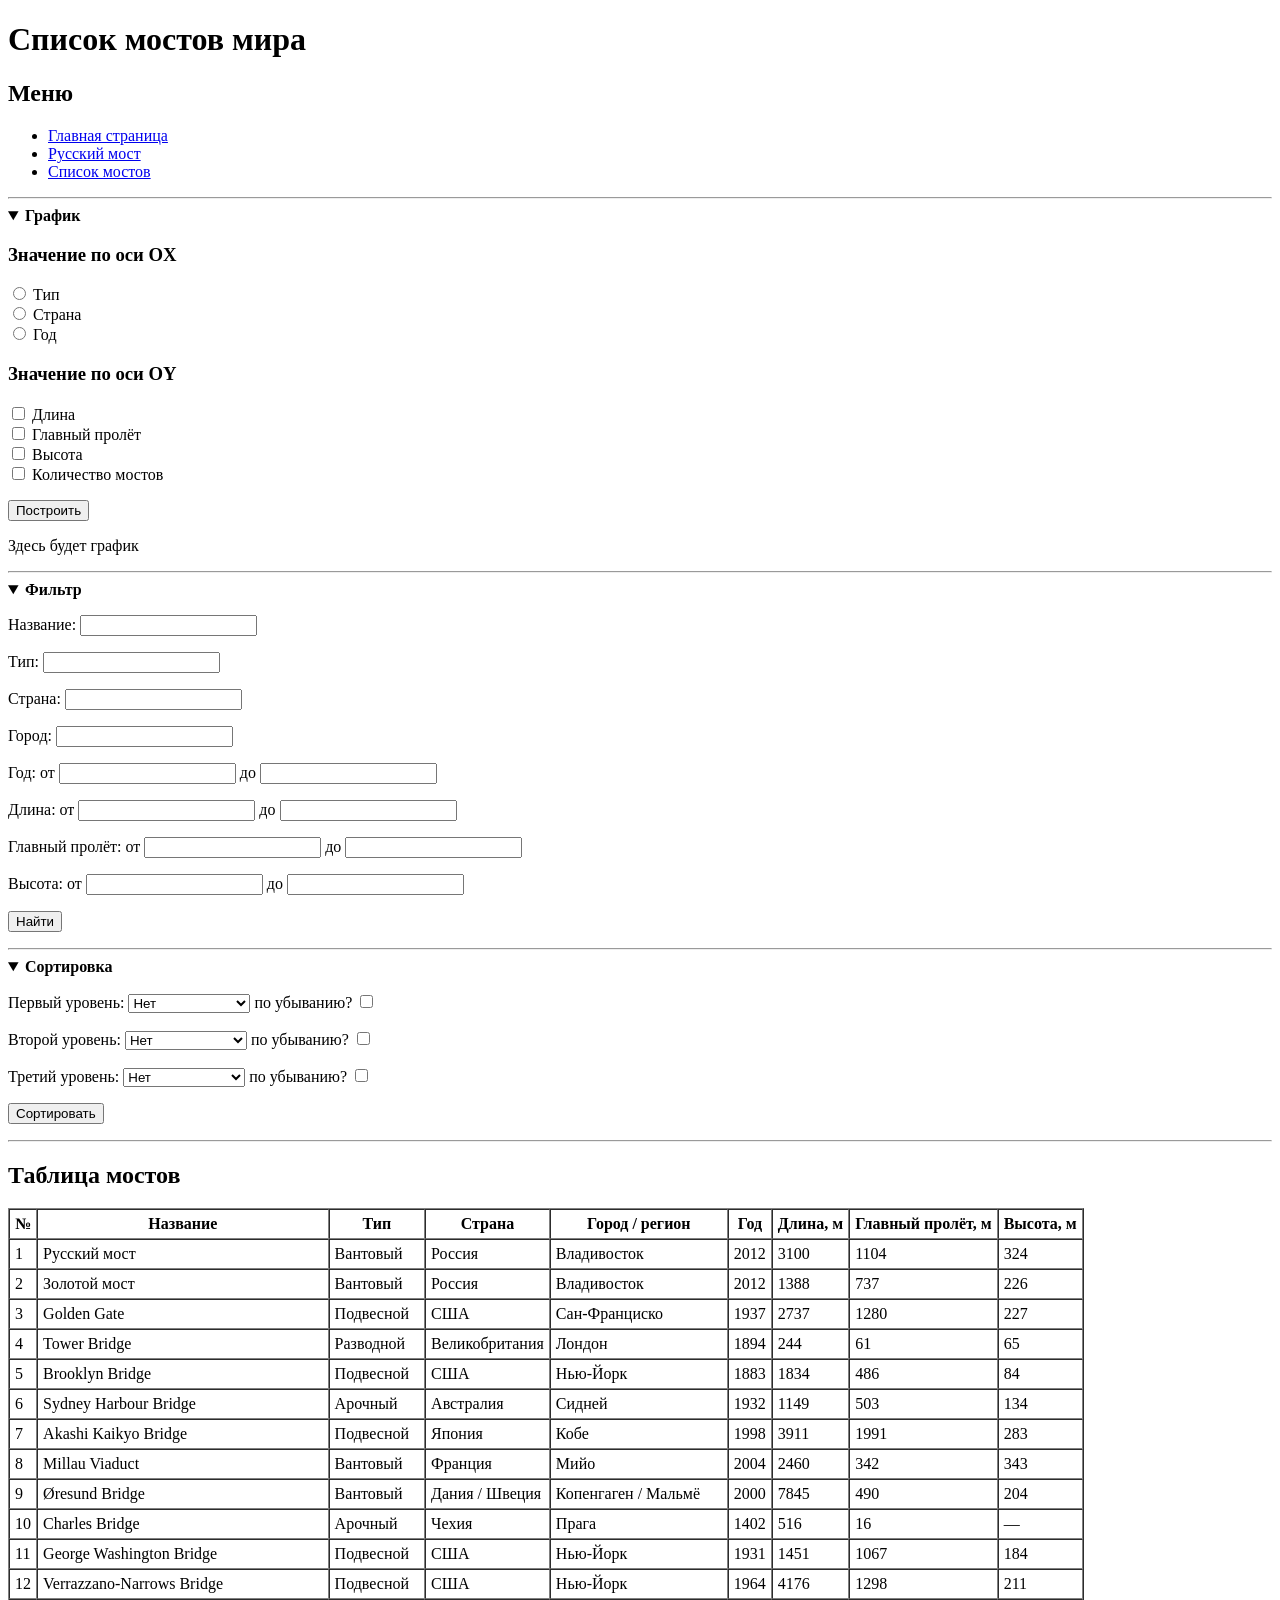
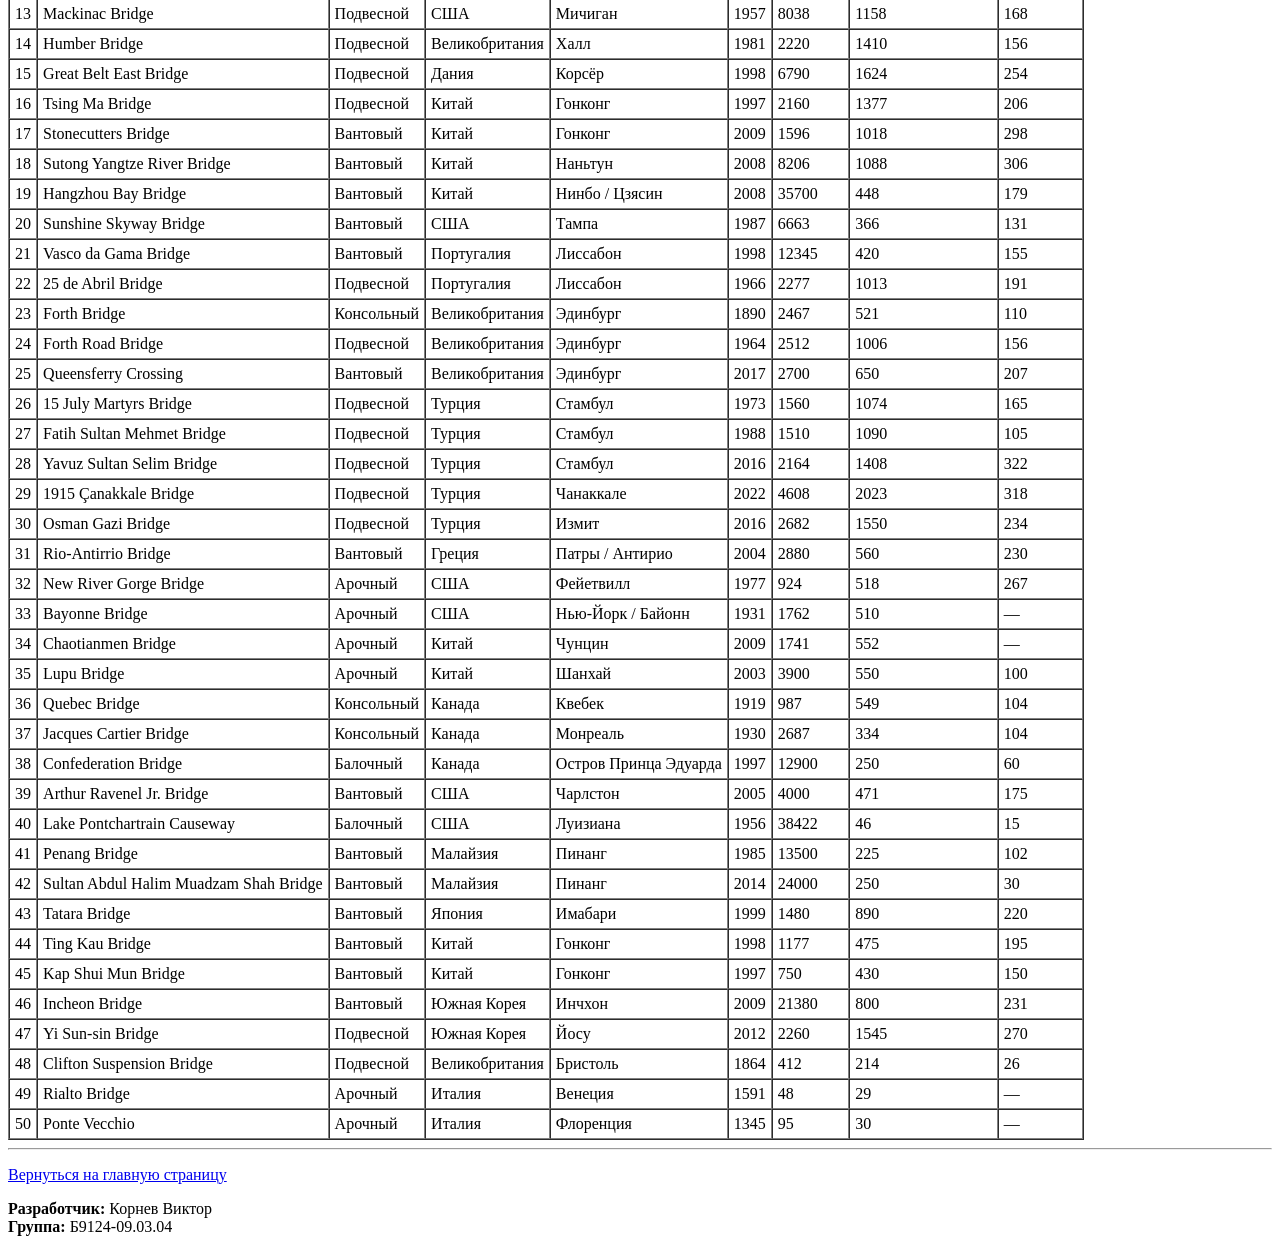
==== Sem_5/Networks/lab_1/table.html @ 42ca6581 "все подряд" ====
<!DOCTYPE html>
<html lang="ru">

<head>
    <meta charset="UTF-8">
    <title>Список мостов</title>
</head>

<body>

<h1>Список мостов мира</h1>

<h2>Меню</h2>

<ul>
    <li>
        <a href="1.html">Главная страница</a>
    </li>

    <li>
        <a href="bridge.html">Русский мост</a>
    </li>

    <li>
        <a href="table.html">Список мостов</a>
    </li>
</ul>

<hr>


<details open>

    <summary>
        <b>График</b>
    </summary>

    <form>

        <h3>Значение по оси OX</h3>

        <p>
            <input type="radio" name="ox" value="type">
            Тип
            <br>

            <input type="radio" name="ox" value="country">
            Страна
            <br>

            <input type="radio" name="ox" value="year">
            Год
        </p>


        <h3>Значение по оси OY</h3>

        <p>
            <input type="checkbox" name="length">
            Длина
            <br>

            <input type="checkbox" name="span">
            Главный пролёт
            <br>

            <input type="checkbox" name="height">
            Высота
            <br>

            <input type="checkbox" name="count">
            Количество мостов
        </p>

        <p>
            <input type="button" value="Построить">
        </p>

        <p>Здесь будет график</p>

    </form>

</details>

<hr>


<details open>

    <summary>
        <b>Фильтр</b>
    </summary>

    <form>

        <p>
            Название:
            <input type="text" name="name">
        </p>

        <p>
            Тип:
            <input type="text" name="type">
        </p>

        <p>
            Страна:
            <input type="text" name="country">
        </p>

        <p>
            Город:
            <input type="text" name="city">
        </p>

        <p>
            Год:
            от
            <input type="number" name="year_from">

            до
            <input type="number" name="year_to">
        </p>

        <p>
            Длина:
            от
            <input type="number" name="length_from">

            до
            <input type="number" name="length_to">
        </p>

        <p>
            Главный пролёт:
            от
            <input type="number" name="span_from">

            до
            <input type="number" name="span_to">
        </p>

        <p>
            Высота:
            от
            <input type="number" name="height_from">

            до
            <input type="number" name="height_to">
        </p>

        <p>
            <input type="button" value="Найти">
        </p>

    </form>

</details>

<hr>


<details open>

    <summary>
        <b>Сортировка</b>
    </summary>

    <form>

        <p>
            Первый уровень:

            <select name="sort1">
                <option value="">Нет</option>
                <option value="name">Название</option>
                <option value="type">Тип</option>
                <option value="country">Страна</option>
                <option value="city">Город</option>
                <option value="year">Год</option>
                <option value="length">Длина</option>
                <option value="span">Главный пролёт</option>
                <option value="height">Высота</option>
            </select>

            по убыванию?
            <input type="checkbox" name="desc1">
        </p>


        <p>
            Второй уровень:

            <select name="sort2">
                <option value="">Нет</option>
                <option value="name">Название</option>
                <option value="type">Тип</option>
                <option value="country">Страна</option>
                <option value="city">Город</option>
                <option value="year">Год</option>
                <option value="length">Длина</option>
                <option value="span">Главный пролёт</option>
                <option value="height">Высота</option>
            </select>

            по убыванию?
            <input type="checkbox" name="desc2">
        </p>


        <p>
            Третий уровень:

            <select name="sort3">
                <option value="">Нет</option>
                <option value="name">Название</option>
                <option value="type">Тип</option>
                <option value="country">Страна</option>
                <option value="city">Город</option>
                <option value="year">Год</option>
                <option value="length">Длина</option>
                <option value="span">Главный пролёт</option>
                <option value="height">Высота</option>
            </select>

            по убыванию?
            <input type="checkbox" name="desc3">
        </p>

        <p>
            <input type="button" value="Сортировать">
        </p>

    </form>

</details>

<hr>


<h2>Таблица мостов</h2>

<table border="1" cellpadding="5" cellspacing="0">

    <tr>
        <th>№</th>
        <th>Название</th>
        <th>Тип</th>
        <th>Страна</th>
        <th>Город / регион</th>
        <th>Год</th>
        <th>Длина, м</th>
        <th>Главный пролёт, м</th>
        <th>Высота, м</th>
    </tr>

    <tr>
        <td>1</td>
        <td>Русский мост</td>
        <td>Вантовый</td>
        <td>Россия</td>
        <td>Владивосток</td>
        <td>2012</td>
        <td>3100</td>
        <td>1104</td>
        <td>324</td>
    </tr>

    <tr>
        <td>2</td>
        <td>Золотой мост</td>
        <td>Вантовый</td>
        <td>Россия</td>
        <td>Владивосток</td>
        <td>2012</td>
        <td>1388</td>
        <td>737</td>
        <td>226</td>
    </tr>

    <tr>
        <td>3</td>
        <td>Golden Gate</td>
        <td>Подвесной</td>
        <td>США</td>
        <td>Сан-Франциско</td>
        <td>1937</td>
        <td>2737</td>
        <td>1280</td>
        <td>227</td>
    </tr>

    <tr>
        <td>4</td>
        <td>Tower Bridge</td>
        <td>Разводной</td>
        <td>Великобритания</td>
        <td>Лондон</td>
        <td>1894</td>
        <td>244</td>
        <td>61</td>
        <td>65</td>
    </tr>

    <tr>
        <td>5</td>
        <td>Brooklyn Bridge</td>
        <td>Подвесной</td>
        <td>США</td>
        <td>Нью-Йорк</td>
        <td>1883</td>
        <td>1834</td>
        <td>486</td>
        <td>84</td>
    </tr>

    <tr>
        <td>6</td>
        <td>Sydney Harbour Bridge</td>
        <td>Арочный</td>
        <td>Австралия</td>
        <td>Сидней</td>
        <td>1932</td>
        <td>1149</td>
        <td>503</td>
        <td>134</td>
    </tr>

    <tr>
        <td>7</td>
        <td>Akashi Kaikyo Bridge</td>
        <td>Подвесной</td>
        <td>Япония</td>
        <td>Кобе</td>
        <td>1998</td>
        <td>3911</td>
        <td>1991</td>
        <td>283</td>
    </tr>

    <tr>
        <td>8</td>
        <td>Millau Viaduct</td>
        <td>Вантовый</td>
        <td>Франция</td>
        <td>Мийо</td>
        <td>2004</td>
        <td>2460</td>
        <td>342</td>
        <td>343</td>
    </tr>

    <tr>
        <td>9</td>
        <td>Øresund Bridge</td>
        <td>Вантовый</td>
        <td>Дания / Швеция</td>
        <td>Копенгаген / Мальмё</td>
        <td>2000</td>
        <td>7845</td>
        <td>490</td>
        <td>204</td>
    </tr>

    <tr>
        <td>10</td>
        <td>Charles Bridge</td>
        <td>Арочный</td>
        <td>Чехия</td>
        <td>Прага</td>
        <td>1402</td>
        <td>516</td>
        <td>16</td>
        <td>—</td>
    </tr>

    <tr>
        <td>11</td>
        <td>George Washington Bridge</td>
        <td>Подвесной</td>
        <td>США</td>
        <td>Нью-Йорк</td>
        <td>1931</td>
        <td>1451</td>
        <td>1067</td>
        <td>184</td>
    </tr>

    <tr>
        <td>12</td>
        <td>Verrazzano-Narrows Bridge</td>
        <td>Подвесной</td>
        <td>США</td>
        <td>Нью-Йорк</td>
        <td>1964</td>
        <td>4176</td>
        <td>1298</td>
        <td>211</td>
    </tr>

    <tr>
        <td>13</td>
        <td>Mackinac Bridge</td>
        <td>Подвесной</td>
        <td>США</td>
        <td>Мичиган</td>
        <td>1957</td>
        <td>8038</td>
        <td>1158</td>
        <td>168</td>
    </tr>

    <tr>
        <td>14</td>
        <td>Humber Bridge</td>
        <td>Подвесной</td>
        <td>Великобритания</td>
        <td>Халл</td>
        <td>1981</td>
        <td>2220</td>
        <td>1410</td>
        <td>156</td>
    </tr>

    <tr>
        <td>15</td>
        <td>Great Belt East Bridge</td>
        <td>Подвесной</td>
        <td>Дания</td>
        <td>Корсёр</td>
        <td>1998</td>
        <td>6790</td>
        <td>1624</td>
        <td>254</td>
    </tr>

    <tr>
        <td>16</td>
        <td>Tsing Ma Bridge</td>
        <td>Подвесной</td>
        <td>Китай</td>
        <td>Гонконг</td>
        <td>1997</td>
        <td>2160</td>
        <td>1377</td>
        <td>206</td>
    </tr>

    <tr>
        <td>17</td>
        <td>Stonecutters Bridge</td>
        <td>Вантовый</td>
        <td>Китай</td>
        <td>Гонконг</td>
        <td>2009</td>
        <td>1596</td>
        <td>1018</td>
        <td>298</td>
    </tr>

    <tr>
        <td>18</td>
        <td>Sutong Yangtze River Bridge</td>
        <td>Вантовый</td>
        <td>Китай</td>
        <td>Наньтун</td>
        <td>2008</td>
        <td>8206</td>
        <td>1088</td>
        <td>306</td>
    </tr>

    <tr>
        <td>19</td>
        <td>Hangzhou Bay Bridge</td>
        <td>Вантовый</td>
        <td>Китай</td>
        <td>Нинбо / Цзясин</td>
        <td>2008</td>
        <td>35700</td>
        <td>448</td>
        <td>179</td>
    </tr>

    <tr>
        <td>20</td>
        <td>Sunshine Skyway Bridge</td>
        <td>Вантовый</td>
        <td>США</td>
        <td>Тампа</td>
        <td>1987</td>
        <td>6663</td>
        <td>366</td>
        <td>131</td>
    </tr>

    <tr>
        <td>21</td>
        <td>Vasco da Gama Bridge</td>
        <td>Вантовый</td>
        <td>Португалия</td>
        <td>Лиссабон</td>
        <td>1998</td>
        <td>12345</td>
        <td>420</td>
        <td>155</td>
    </tr>

    <tr>
        <td>22</td>
        <td>25 de Abril Bridge</td>
        <td>Подвесной</td>
        <td>Португалия</td>
        <td>Лиссабон</td>
        <td>1966</td>
        <td>2277</td>
        <td>1013</td>
        <td>191</td>
    </tr>

    <tr>
        <td>23</td>
        <td>Forth Bridge</td>
        <td>Консольный</td>
        <td>Великобритания</td>
        <td>Эдинбург</td>
        <td>1890</td>
        <td>2467</td>
        <td>521</td>
        <td>110</td>
    </tr>

    <tr>
        <td>24</td>
        <td>Forth Road Bridge</td>
        <td>Подвесной</td>
        <td>Великобритания</td>
        <td>Эдинбург</td>
        <td>1964</td>
        <td>2512</td>
        <td>1006</td>
        <td>156</td>
    </tr>

    <tr>
        <td>25</td>
        <td>Queensferry Crossing</td>
        <td>Вантовый</td>
        <td>Великобритания</td>
        <td>Эдинбург</td>
        <td>2017</td>
        <td>2700</td>
        <td>650</td>
        <td>207</td>
    </tr>

    <tr>
        <td>26</td>
        <td>15 July Martyrs Bridge</td>
        <td>Подвесной</td>
        <td>Турция</td>
        <td>Стамбул</td>
        <td>1973</td>
        <td>1560</td>
        <td>1074</td>
        <td>165</td>
    </tr>

    <tr>
        <td>27</td>
        <td>Fatih Sultan Mehmet Bridge</td>
        <td>Подвесной</td>
        <td>Турция</td>
        <td>Стамбул</td>
        <td>1988</td>
        <td>1510</td>
        <td>1090</td>
        <td>105</td>
    </tr>

    <tr>
        <td>28</td>
        <td>Yavuz Sultan Selim Bridge</td>
        <td>Подвесной</td>
        <td>Турция</td>
        <td>Стамбул</td>
        <td>2016</td>
        <td>2164</td>
        <td>1408</td>
        <td>322</td>
    </tr>

    <tr>
        <td>29</td>
        <td>1915 Çanakkale Bridge</td>
        <td>Подвесной</td>
        <td>Турция</td>
        <td>Чанаккале</td>
        <td>2022</td>
        <td>4608</td>
        <td>2023</td>
        <td>318</td>
    </tr>

    <tr>
        <td>30</td>
        <td>Osman Gazi Bridge</td>
        <td>Подвесной</td>
        <td>Турция</td>
        <td>Измит</td>
        <td>2016</td>
        <td>2682</td>
        <td>1550</td>
        <td>234</td>
    </tr>

    <tr>
        <td>31</td>
        <td>Rio-Antirrio Bridge</td>
        <td>Вантовый</td>
        <td>Греция</td>
        <td>Патры / Антирио</td>
        <td>2004</td>
        <td>2880</td>
        <td>560</td>
        <td>230</td>
    </tr>

    <tr>
        <td>32</td>
        <td>New River Gorge Bridge</td>
        <td>Арочный</td>
        <td>США</td>
        <td>Фейетвилл</td>
        <td>1977</td>
        <td>924</td>
        <td>518</td>
        <td>267</td>
    </tr>

    <tr>
        <td>33</td>
        <td>Bayonne Bridge</td>
        <td>Арочный</td>
        <td>США</td>
        <td>Нью-Йорк / Байонн</td>
        <td>1931</td>
        <td>1762</td>
        <td>510</td>
        <td>—</td>
    </tr>

    <tr>
        <td>34</td>
        <td>Chaotianmen Bridge</td>
        <td>Арочный</td>
        <td>Китай</td>
        <td>Чунцин</td>
        <td>2009</td>
        <td>1741</td>
        <td>552</td>
        <td>—</td>
    </tr>

    <tr>
        <td>35</td>
        <td>Lupu Bridge</td>
        <td>Арочный</td>
        <td>Китай</td>
        <td>Шанхай</td>
        <td>2003</td>
        <td>3900</td>
        <td>550</td>
        <td>100</td>
    </tr>

    <tr>
        <td>36</td>
        <td>Quebec Bridge</td>
        <td>Консольный</td>
        <td>Канада</td>
        <td>Квебек</td>
        <td>1919</td>
        <td>987</td>
        <td>549</td>
        <td>104</td>
    </tr>

    <tr>
        <td>37</td>
        <td>Jacques Cartier Bridge</td>
        <td>Консольный</td>
        <td>Канада</td>
        <td>Монреаль</td>
        <td>1930</td>
        <td>2687</td>
        <td>334</td>
        <td>104</td>
    </tr>

    <tr>
        <td>38</td>
        <td>Confederation Bridge</td>
        <td>Балочный</td>
        <td>Канада</td>
        <td>Остров Принца Эдуарда</td>
        <td>1997</td>
        <td>12900</td>
        <td>250</td>
        <td>60</td>
    </tr>

    <tr>
        <td>39</td>
        <td>Arthur Ravenel Jr. Bridge</td>
        <td>Вантовый</td>
        <td>США</td>
        <td>Чарлстон</td>
        <td>2005</td>
        <td>4000</td>
        <td>471</td>
        <td>175</td>
    </tr>

    <tr>
        <td>40</td>
        <td>Lake Pontchartrain Causeway</td>
        <td>Балочный</td>
        <td>США</td>
        <td>Луизиана</td>
        <td>1956</td>
        <td>38422</td>
        <td>46</td>
        <td>15</td>
    </tr>

    <tr>
        <td>41</td>
        <td>Penang Bridge</td>
        <td>Вантовый</td>
        <td>Малайзия</td>
        <td>Пинанг</td>
        <td>1985</td>
        <td>13500</td>
        <td>225</td>
        <td>102</td>
    </tr>

    <tr>
        <td>42</td>
        <td>Sultan Abdul Halim Muadzam Shah Bridge</td>
        <td>Вантовый</td>
        <td>Малайзия</td>
        <td>Пинанг</td>
        <td>2014</td>
        <td>24000</td>
        <td>250</td>
        <td>30</td>
    </tr>

    <tr>
        <td>43</td>
        <td>Tatara Bridge</td>
        <td>Вантовый</td>
        <td>Япония</td>
        <td>Имабари</td>
        <td>1999</td>
        <td>1480</td>
        <td>890</td>
        <td>220</td>
    </tr>

    <tr>
        <td>44</td>
        <td>Ting Kau Bridge</td>
        <td>Вантовый</td>
        <td>Китай</td>
        <td>Гонконг</td>
        <td>1998</td>
        <td>1177</td>
        <td>475</td>
        <td>195</td>
    </tr>

    <tr>
        <td>45</td>
        <td>Kap Shui Mun Bridge</td>
        <td>Вантовый</td>
        <td>Китай</td>
        <td>Гонконг</td>
        <td>1997</td>
        <td>750</td>
        <td>430</td>
        <td>150</td>
    </tr>

    <tr>
        <td>46</td>
        <td>Incheon Bridge</td>
        <td>Вантовый</td>
        <td>Южная Корея</td>
        <td>Инчхон</td>
        <td>2009</td>
        <td>21380</td>
        <td>800</td>
        <td>231</td>
    </tr>

    <tr>
        <td>47</td>
        <td>Yi Sun-sin Bridge</td>
        <td>Подвесной</td>
        <td>Южная Корея</td>
        <td>Йосу</td>
        <td>2012</td>
        <td>2260</td>
        <td>1545</td>
        <td>270</td>
    </tr>

    <tr>
        <td>48</td>
        <td>Clifton Suspension Bridge</td>
        <td>Подвесной</td>
        <td>Великобритания</td>
        <td>Бристоль</td>
        <td>1864</td>
        <td>412</td>
        <td>214</td>
        <td>26</td>
    </tr>

    <tr>
        <td>49</td>
        <td>Rialto Bridge</td>
        <td>Арочный</td>
        <td>Италия</td>
        <td>Венеция</td>
        <td>1591</td>
        <td>48</td>
        <td>29</td>
        <td>—</td>
    </tr>

    <tr>
        <td>50</td>
        <td>Ponte Vecchio</td>
        <td>Арочный</td>
        <td>Италия</td>
        <td>Флоренция</td>
        <td>1345</td>
        <td>95</td>
        <td>30</td>
        <td>—</td>
    </tr>

</table>


<hr>

<p>
    <a href="1.html">Вернуться на главную страницу</a>
</p>

<p>
    <b>Разработчик:</b> Корнев Виктор<br>
    <b>Группа:</b> Б9124-09.03.04
</p>

</body>

</html>
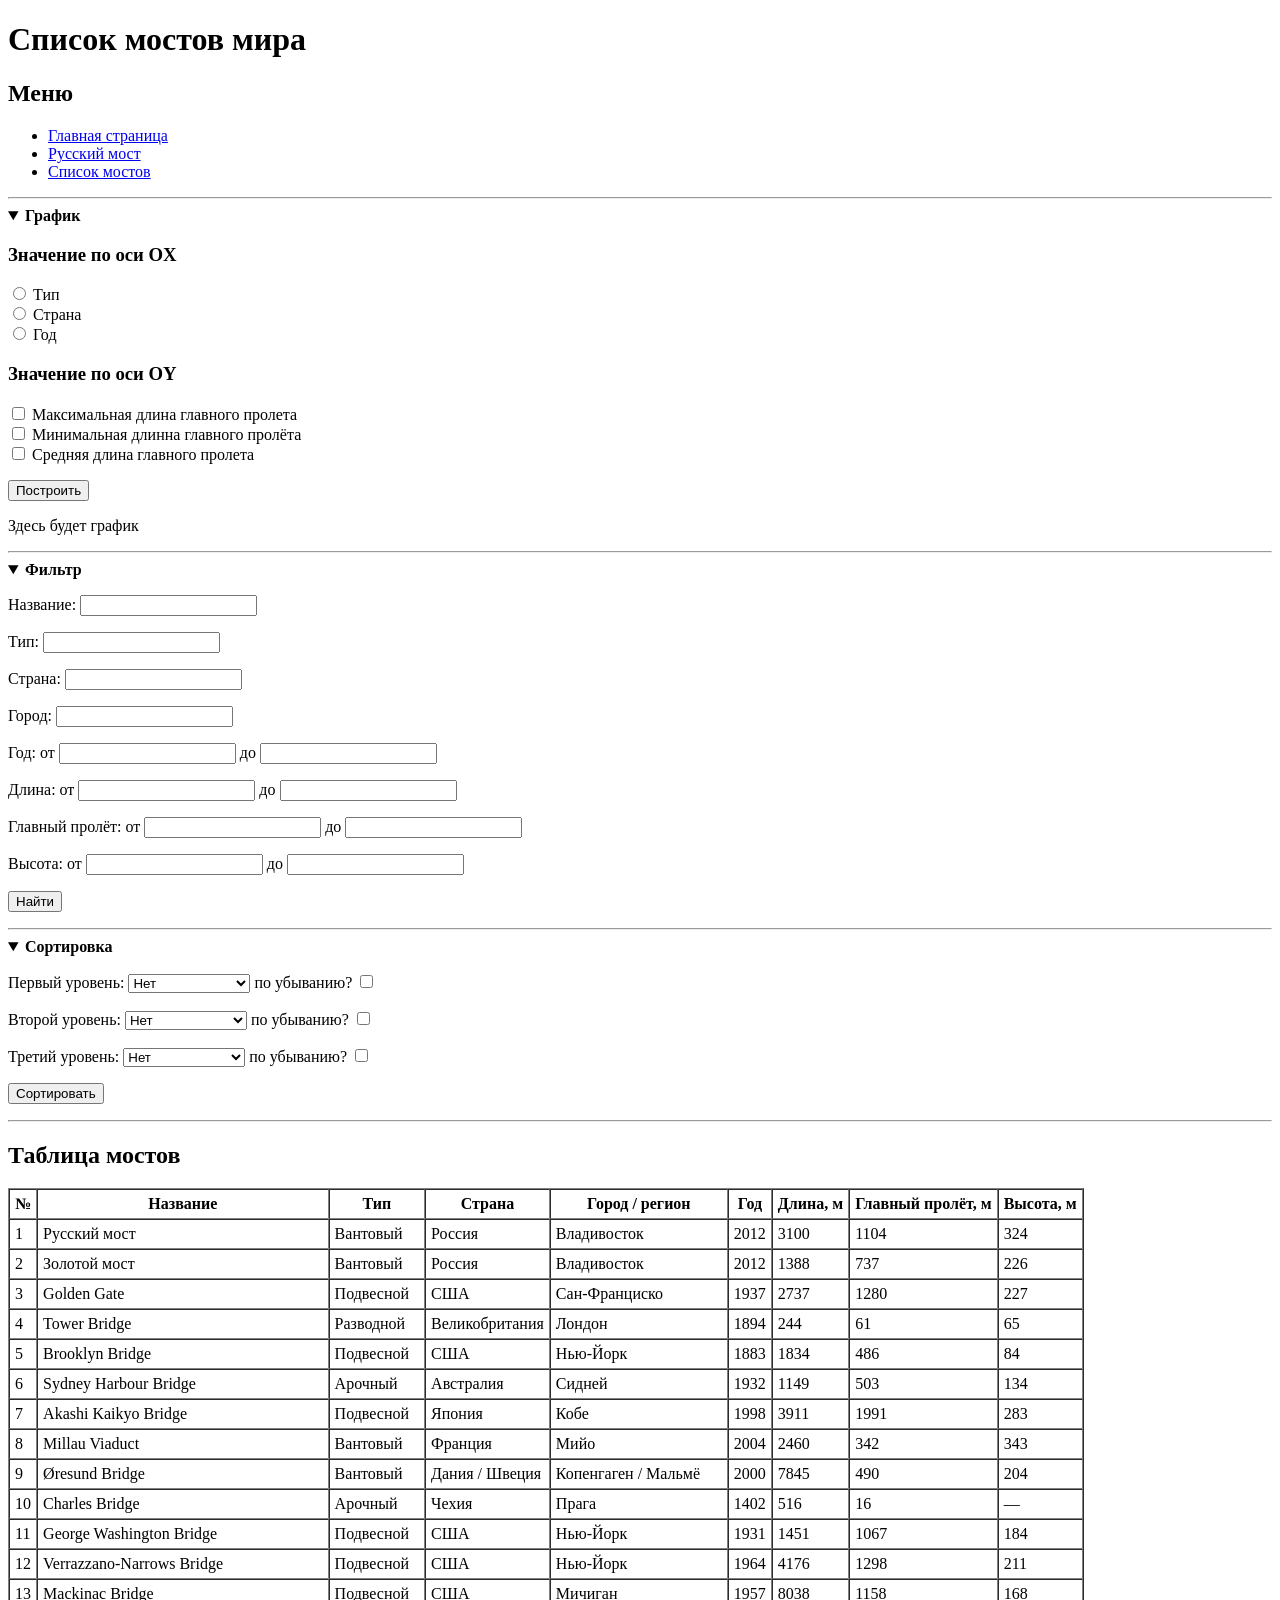
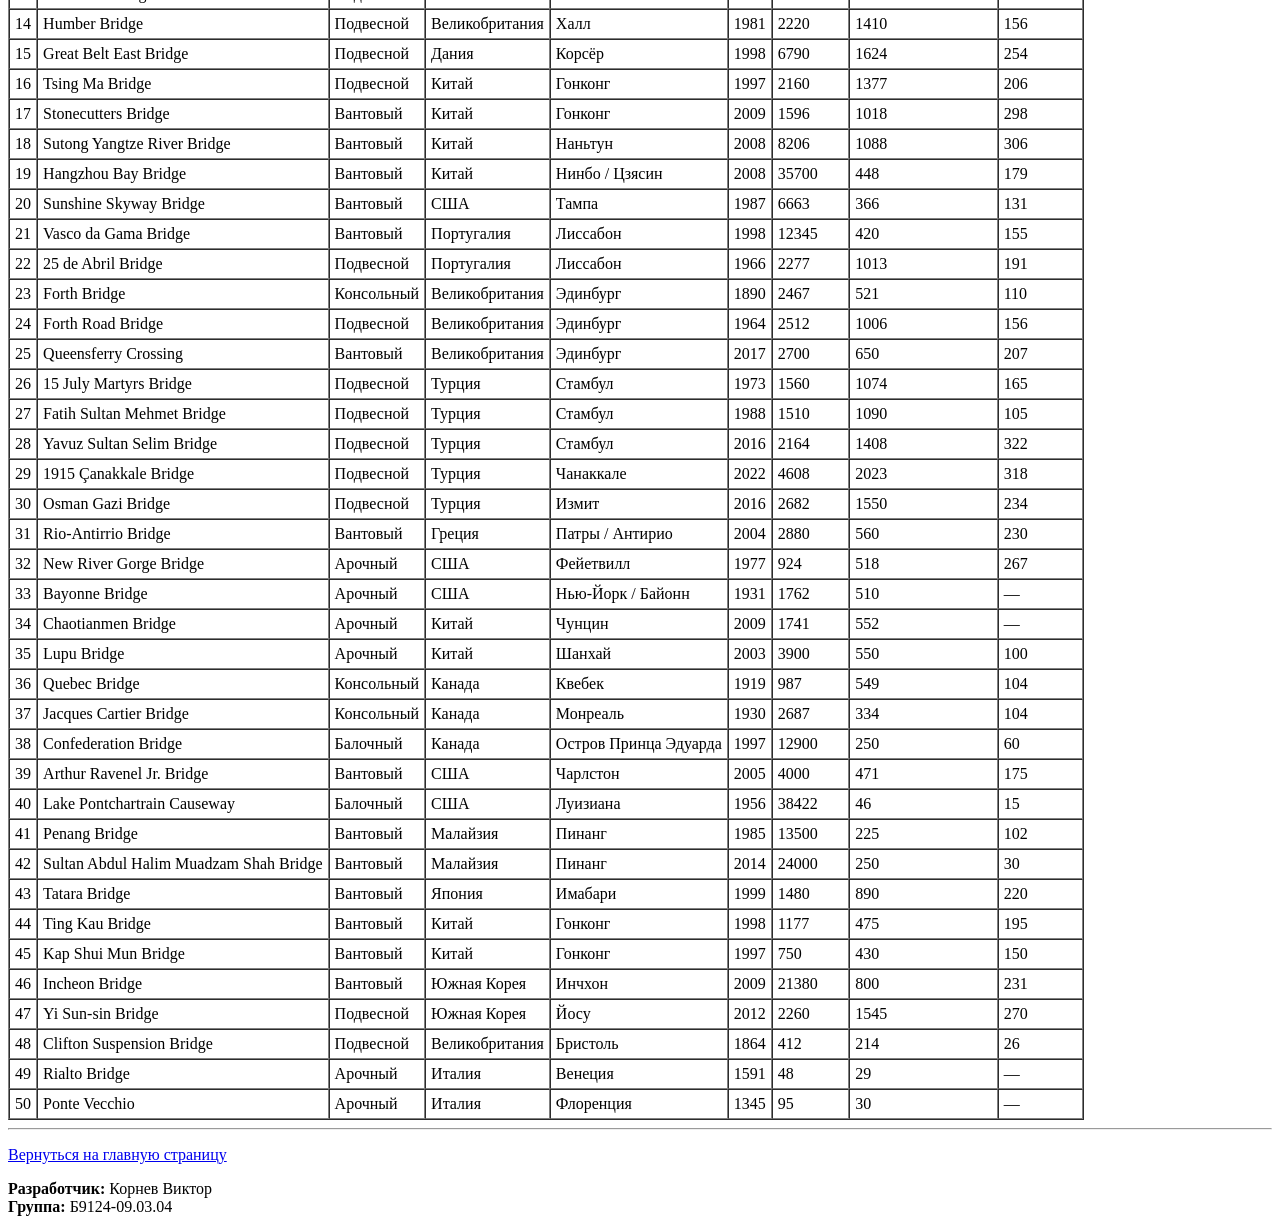
==== commit 64f56857: "все подряд" ====
--- a/Sem_5/Networks/lab_1/table.html
+++ b/Sem_5/Networks/lab_1/table.html
@@ -40,40 +40,56 @@
         <h3>Значение по оси OX</h3>
 
         <p>
-            <input type="radio" name="ox" value="type">
-            Тип
+            <input type="radio"
+                   id="ox_type"
+                   name="ox"
+                   value="type">
+            <label for="ox_type">Тип</label>
             <br>
 
-            <input type="radio" name="ox" value="country">
-            Страна
+            <input type="radio"
+                   id="ox_country"
+                   name="ox"
+                   value="country">
+            <label for="ox_country">Страна</label>
             <br>
 
-            <input type="radio" name="ox" value="year">
-            Год
+            <input type="radio"
+                   id="ox_year"
+                   name="ox"
+                   value="year">
+            <label for="ox_year">Год</label>
         </p>
 
 
         <h3>Значение по оси OY</h3>
 
         <p>
-            <input type="checkbox" name="length">
-            Длина
+            <input type="checkbox"
+                   id="MaxLengthSpan"
+                   name="MaxLengthSpan">
+            <label for="MaxLengthSpan">Максимальная длина главного пролета</label>
             <br>
 
-            <input type="checkbox" name="span">
-            Главный пролёт
+            <input type="checkbox"
+                   id="MinLengthSpan"
+                   name="MinLengthSpan">
+            <label for="MinLengthSpan">Минимальная длинна главного пролёта</label>
             <br>
 
-            <input type="checkbox" name="height">
-            Высота
+            <input type="checkbox"
+                   id="AvgLengthSpan"
+                   name="AvgLengthSpan">
+            <label for="AvgLengthSpan">Средняя длина главного пролета</label>
             <br>
 
-            <input type="checkbox" name="count">
-            Количество мостов
-        </p>
-
-        <p>
-            <input type="button" value="Построить">
+        </p>
+
+        <p>
+            <input type="button"
+                   id="build_chart"
+                   name="build_chart"
+                   value="Построить">
         </p>
 
         <p>Здесь будет график</p>
@@ -94,63 +110,98 @@
     <form>
 
         <p>
-            Название:
-            <input type="text" name="name">
-        </p>
-
-        <p>
-            Тип:
-            <input type="text" name="type">
-        </p>
-
-        <p>
-            Страна:
-            <input type="text" name="country">
-        </p>
-
-        <p>
-            Город:
-            <input type="text" name="city">
+            <label for="name">Название:</label>
+
+            <input type="text"
+                   id="name"
+                   name="name">
+        </p>
+
+        <p>
+            <label for="type">Тип:</label>
+
+            <input type="text"
+                   id="type"
+                   name="type">
+        </p>
+
+        <p>
+            <label for="country">Страна:</label>
+
+            <input type="text"
+                   id="country"
+                   name="country">
+        </p>
+
+        <p>
+            <label for="city">Город:</label>
+
+            <input type="text"
+                   id="city"
+                   name="city">
         </p>
 
         <p>
             Год:
-            от
-            <input type="number" name="year_from">
-
-            до
-            <input type="number" name="year_to">
+
+            <label for="year_from">от</label>
+            <input type="number"
+                   id="year_from"
+                   name="year_from">
+
+            <label for="year_to">до</label>
+            <input type="number"
+                   id="year_to"
+                   name="year_to">
         </p>
 
         <p>
             Длина:
-            от
-            <input type="number" name="length_from">
-
-            до
-            <input type="number" name="length_to">
+
+            <label for="length_from">от</label>
+            <input type="number"
+                   id="length_from"
+                   name="length_from">
+
+            <label for="length_to">до</label>
+            <input type="number"
+                   id="length_to"
+                   name="length_to">
         </p>
 
         <p>
             Главный пролёт:
-            от
-            <input type="number" name="span_from">
-
-            до
-            <input type="number" name="span_to">
+
+            <label for="span_from">от</label>
+            <input type="number"
+                   id="span_from"
+                   name="span_from">
+
+            <label for="span_to">до</label>
+            <input type="number"
+                   id="span_to"
+                   name="span_to">
         </p>
 
         <p>
             Высота:
-            от
-            <input type="number" name="height_from">
-
-            до
-            <input type="number" name="height_to">
-        </p>
-
-        <p>
-            <input type="button" value="Найти">
+
+            <label for="height_from">от</label>
+            <input type="number"
+                   id="height_from"
+                   name="height_from">
+
+            <label for="height_to">до</label>
+            <input type="number"
+                   id="height_to"
+                   name="height_to">
+        </p>
+
+        <p>
+            <input type="button"
+                   id="filter_button"
+                   name="filter_button"
+                   value="Найти">
         </p>
 
     </form>
@@ -169,10 +220,10 @@
     <form>
 
         <p>
-            Первый уровень:
-
-            <select name="sort1">
-                <option value="">Нет</option>
+            <label for="sort1">Первый уровень:</label>
+
+            <select id="sort1" name="sort1">
+                <option value="None">Нет</option>
                 <option value="name">Название</option>
                 <option value="type">Тип</option>
                 <option value="country">Страна</option>
@@ -183,16 +234,19 @@
                 <option value="height">Высота</option>
             </select>
 
-            по убыванию?
-            <input type="checkbox" name="desc1">
-        </p>
-
-
-        <p>
-            Второй уровень:
-
-            <select name="sort2">
-                <option value="">Нет</option>
+            <label for="desc1">по убыванию?</label>
+
+            <input type="checkbox"
+                   id="desc1"
+                   name="desc1">
+        </p>
+
+
+        <p>
+            <label for="sort2">Второй уровень:</label>
+
+            <select id="sort2" name="sort2">
+                <option value="None">Нет</option>
                 <option value="name">Название</option>
                 <option value="type">Тип</option>
                 <option value="country">Страна</option>
@@ -203,16 +257,19 @@
                 <option value="height">Высота</option>
             </select>
 
-            по убыванию?
-            <input type="checkbox" name="desc2">
-        </p>
-
-
-        <p>
-            Третий уровень:
-
-            <select name="sort3">
-                <option value="">Нет</option>
+            <label for="desc2">по убыванию?</label>
+
+            <input type="checkbox"
+                   id="desc2"
+                   name="desc2">
+        </p>
+
+
+        <p>
+            <label for="sort3">Третий уровень:</label>
+
+            <select id="sort3" name="sort3">
+                <option value="None">Нет</option>
                 <option value="name">Название</option>
                 <option value="type">Тип</option>
                 <option value="country">Страна</option>
@@ -223,12 +280,19 @@
                 <option value="height">Высота</option>
             </select>
 
-            по убыванию?
-            <input type="checkbox" name="desc3">
-        </p>
-
-        <p>
-            <input type="button" value="Сортировать">
+            <label for="desc3">по убыванию?</label>
+
+            <input type="checkbox"
+                   id="desc3"
+                   name="desc3">
+        </p>
+
+
+        <p>
+            <input type="button"
+                   id="sort_button"
+                   name="sort_button"
+                   value="Сортировать">
         </p>
 
     </form>
@@ -242,619 +306,627 @@
 
 <table border="1" cellpadding="5" cellspacing="0">
 
-    <tr>
-        <th>№</th>
-        <th>Название</th>
-        <th>Тип</th>
-        <th>Страна</th>
-        <th>Город / регион</th>
-        <th>Год</th>
-        <th>Длина, м</th>
-        <th>Главный пролёт, м</th>
-        <th>Высота, м</th>
-    </tr>
-
-    <tr>
-        <td>1</td>
-        <td>Русский мост</td>
-        <td>Вантовый</td>
-        <td>Россия</td>
-        <td>Владивосток</td>
-        <td>2012</td>
-        <td>3100</td>
-        <td>1104</td>
-        <td>324</td>
-    </tr>
-
-    <tr>
-        <td>2</td>
-        <td>Золотой мост</td>
-        <td>Вантовый</td>
-        <td>Россия</td>
-        <td>Владивосток</td>
-        <td>2012</td>
-        <td>1388</td>
-        <td>737</td>
-        <td>226</td>
-    </tr>
-
-    <tr>
-        <td>3</td>
-        <td>Golden Gate</td>
-        <td>Подвесной</td>
-        <td>США</td>
-        <td>Сан-Франциско</td>
-        <td>1937</td>
-        <td>2737</td>
-        <td>1280</td>
-        <td>227</td>
-    </tr>
-
-    <tr>
-        <td>4</td>
-        <td>Tower Bridge</td>
-        <td>Разводной</td>
-        <td>Великобритания</td>
-        <td>Лондон</td>
-        <td>1894</td>
-        <td>244</td>
-        <td>61</td>
-        <td>65</td>
-    </tr>
-
-    <tr>
-        <td>5</td>
-        <td>Brooklyn Bridge</td>
-        <td>Подвесной</td>
-        <td>США</td>
-        <td>Нью-Йорк</td>
-        <td>1883</td>
-        <td>1834</td>
-        <td>486</td>
-        <td>84</td>
-    </tr>
-
-    <tr>
-        <td>6</td>
-        <td>Sydney Harbour Bridge</td>
-        <td>Арочный</td>
-        <td>Австралия</td>
-        <td>Сидней</td>
-        <td>1932</td>
-        <td>1149</td>
-        <td>503</td>
-        <td>134</td>
-    </tr>
-
-    <tr>
-        <td>7</td>
-        <td>Akashi Kaikyo Bridge</td>
-        <td>Подвесной</td>
-        <td>Япония</td>
-        <td>Кобе</td>
-        <td>1998</td>
-        <td>3911</td>
-        <td>1991</td>
-        <td>283</td>
-    </tr>
-
-    <tr>
-        <td>8</td>
-        <td>Millau Viaduct</td>
-        <td>Вантовый</td>
-        <td>Франция</td>
-        <td>Мийо</td>
-        <td>2004</td>
-        <td>2460</td>
-        <td>342</td>
-        <td>343</td>
-    </tr>
-
-    <tr>
-        <td>9</td>
-        <td>Øresund Bridge</td>
-        <td>Вантовый</td>
-        <td>Дания / Швеция</td>
-        <td>Копенгаген / Мальмё</td>
-        <td>2000</td>
-        <td>7845</td>
-        <td>490</td>
-        <td>204</td>
-    </tr>
-
-    <tr>
-        <td>10</td>
-        <td>Charles Bridge</td>
-        <td>Арочный</td>
-        <td>Чехия</td>
-        <td>Прага</td>
-        <td>1402</td>
-        <td>516</td>
-        <td>16</td>
-        <td>—</td>
-    </tr>
-
-    <tr>
-        <td>11</td>
-        <td>George Washington Bridge</td>
-        <td>Подвесной</td>
-        <td>США</td>
-        <td>Нью-Йорк</td>
-        <td>1931</td>
-        <td>1451</td>
-        <td>1067</td>
-        <td>184</td>
-    </tr>
-
-    <tr>
-        <td>12</td>
-        <td>Verrazzano-Narrows Bridge</td>
-        <td>Подвесной</td>
-        <td>США</td>
-        <td>Нью-Йорк</td>
-        <td>1964</td>
-        <td>4176</td>
-        <td>1298</td>
-        <td>211</td>
-    </tr>
-
-    <tr>
-        <td>13</td>
-        <td>Mackinac Bridge</td>
-        <td>Подвесной</td>
-        <td>США</td>
-        <td>Мичиган</td>
-        <td>1957</td>
-        <td>8038</td>
-        <td>1158</td>
-        <td>168</td>
-    </tr>
-
-    <tr>
-        <td>14</td>
-        <td>Humber Bridge</td>
-        <td>Подвесной</td>
-        <td>Великобритания</td>
-        <td>Халл</td>
-        <td>1981</td>
-        <td>2220</td>
-        <td>1410</td>
-        <td>156</td>
-    </tr>
-
-    <tr>
-        <td>15</td>
-        <td>Great Belt East Bridge</td>
-        <td>Подвесной</td>
-        <td>Дания</td>
-        <td>Корсёр</td>
-        <td>1998</td>
-        <td>6790</td>
-        <td>1624</td>
-        <td>254</td>
-    </tr>
-
-    <tr>
-        <td>16</td>
-        <td>Tsing Ma Bridge</td>
-        <td>Подвесной</td>
-        <td>Китай</td>
-        <td>Гонконг</td>
-        <td>1997</td>
-        <td>2160</td>
-        <td>1377</td>
-        <td>206</td>
-    </tr>
-
-    <tr>
-        <td>17</td>
-        <td>Stonecutters Bridge</td>
-        <td>Вантовый</td>
-        <td>Китай</td>
-        <td>Гонконг</td>
-        <td>2009</td>
-        <td>1596</td>
-        <td>1018</td>
-        <td>298</td>
-    </tr>
-
-    <tr>
-        <td>18</td>
-        <td>Sutong Yangtze River Bridge</td>
-        <td>Вантовый</td>
-        <td>Китай</td>
-        <td>Наньтун</td>
-        <td>2008</td>
-        <td>8206</td>
-        <td>1088</td>
-        <td>306</td>
-    </tr>
-
-    <tr>
-        <td>19</td>
-        <td>Hangzhou Bay Bridge</td>
-        <td>Вантовый</td>
-        <td>Китай</td>
-        <td>Нинбо / Цзясин</td>
-        <td>2008</td>
-        <td>35700</td>
-        <td>448</td>
-        <td>179</td>
-    </tr>
-
-    <tr>
-        <td>20</td>
-        <td>Sunshine Skyway Bridge</td>
-        <td>Вантовый</td>
-        <td>США</td>
-        <td>Тампа</td>
-        <td>1987</td>
-        <td>6663</td>
-        <td>366</td>
-        <td>131</td>
-    </tr>
-
-    <tr>
-        <td>21</td>
-        <td>Vasco da Gama Bridge</td>
-        <td>Вантовый</td>
-        <td>Португалия</td>
-        <td>Лиссабон</td>
-        <td>1998</td>
-        <td>12345</td>
-        <td>420</td>
-        <td>155</td>
-    </tr>
-
-    <tr>
-        <td>22</td>
-        <td>25 de Abril Bridge</td>
-        <td>Подвесной</td>
-        <td>Португалия</td>
-        <td>Лиссабон</td>
-        <td>1966</td>
-        <td>2277</td>
-        <td>1013</td>
-        <td>191</td>
-    </tr>
-
-    <tr>
-        <td>23</td>
-        <td>Forth Bridge</td>
-        <td>Консольный</td>
-        <td>Великобритания</td>
-        <td>Эдинбург</td>
-        <td>1890</td>
-        <td>2467</td>
-        <td>521</td>
-        <td>110</td>
-    </tr>
-
-    <tr>
-        <td>24</td>
-        <td>Forth Road Bridge</td>
-        <td>Подвесной</td>
-        <td>Великобритания</td>
-        <td>Эдинбург</td>
-        <td>1964</td>
-        <td>2512</td>
-        <td>1006</td>
-        <td>156</td>
-    </tr>
-
-    <tr>
-        <td>25</td>
-        <td>Queensferry Crossing</td>
-        <td>Вантовый</td>
-        <td>Великобритания</td>
-        <td>Эдинбург</td>
-        <td>2017</td>
-        <td>2700</td>
-        <td>650</td>
-        <td>207</td>
-    </tr>
-
-    <tr>
-        <td>26</td>
-        <td>15 July Martyrs Bridge</td>
-        <td>Подвесной</td>
-        <td>Турция</td>
-        <td>Стамбул</td>
-        <td>1973</td>
-        <td>1560</td>
-        <td>1074</td>
-        <td>165</td>
-    </tr>
-
-    <tr>
-        <td>27</td>
-        <td>Fatih Sultan Mehmet Bridge</td>
-        <td>Подвесной</td>
-        <td>Турция</td>
-        <td>Стамбул</td>
-        <td>1988</td>
-        <td>1510</td>
-        <td>1090</td>
-        <td>105</td>
-    </tr>
-
-    <tr>
-        <td>28</td>
-        <td>Yavuz Sultan Selim Bridge</td>
-        <td>Подвесной</td>
-        <td>Турция</td>
-        <td>Стамбул</td>
-        <td>2016</td>
-        <td>2164</td>
-        <td>1408</td>
-        <td>322</td>
-    </tr>
-
-    <tr>
-        <td>29</td>
-        <td>1915 Çanakkale Bridge</td>
-        <td>Подвесной</td>
-        <td>Турция</td>
-        <td>Чанаккале</td>
-        <td>2022</td>
-        <td>4608</td>
-        <td>2023</td>
-        <td>318</td>
-    </tr>
-
-    <tr>
-        <td>30</td>
-        <td>Osman Gazi Bridge</td>
-        <td>Подвесной</td>
-        <td>Турция</td>
-        <td>Измит</td>
-        <td>2016</td>
-        <td>2682</td>
-        <td>1550</td>
-        <td>234</td>
-    </tr>
-
-    <tr>
-        <td>31</td>
-        <td>Rio-Antirrio Bridge</td>
-        <td>Вантовый</td>
-        <td>Греция</td>
-        <td>Патры / Антирио</td>
-        <td>2004</td>
-        <td>2880</td>
-        <td>560</td>
-        <td>230</td>
-    </tr>
-
-    <tr>
-        <td>32</td>
-        <td>New River Gorge Bridge</td>
-        <td>Арочный</td>
-        <td>США</td>
-        <td>Фейетвилл</td>
-        <td>1977</td>
-        <td>924</td>
-        <td>518</td>
-        <td>267</td>
-    </tr>
-
-    <tr>
-        <td>33</td>
-        <td>Bayonne Bridge</td>
-        <td>Арочный</td>
-        <td>США</td>
-        <td>Нью-Йорк / Байонн</td>
-        <td>1931</td>
-        <td>1762</td>
-        <td>510</td>
-        <td>—</td>
-    </tr>
-
-    <tr>
-        <td>34</td>
-        <td>Chaotianmen Bridge</td>
-        <td>Арочный</td>
-        <td>Китай</td>
-        <td>Чунцин</td>
-        <td>2009</td>
-        <td>1741</td>
-        <td>552</td>
-        <td>—</td>
-    </tr>
-
-    <tr>
-        <td>35</td>
-        <td>Lupu Bridge</td>
-        <td>Арочный</td>
-        <td>Китай</td>
-        <td>Шанхай</td>
-        <td>2003</td>
-        <td>3900</td>
-        <td>550</td>
-        <td>100</td>
-    </tr>
-
-    <tr>
-        <td>36</td>
-        <td>Quebec Bridge</td>
-        <td>Консольный</td>
-        <td>Канада</td>
-        <td>Квебек</td>
-        <td>1919</td>
-        <td>987</td>
-        <td>549</td>
-        <td>104</td>
-    </tr>
-
-    <tr>
-        <td>37</td>
-        <td>Jacques Cartier Bridge</td>
-        <td>Консольный</td>
-        <td>Канада</td>
-        <td>Монреаль</td>
-        <td>1930</td>
-        <td>2687</td>
-        <td>334</td>
-        <td>104</td>
-    </tr>
-
-    <tr>
-        <td>38</td>
-        <td>Confederation Bridge</td>
-        <td>Балочный</td>
-        <td>Канада</td>
-        <td>Остров Принца Эдуарда</td>
-        <td>1997</td>
-        <td>12900</td>
-        <td>250</td>
-        <td>60</td>
-    </tr>
-
-    <tr>
-        <td>39</td>
-        <td>Arthur Ravenel Jr. Bridge</td>
-        <td>Вантовый</td>
-        <td>США</td>
-        <td>Чарлстон</td>
-        <td>2005</td>
-        <td>4000</td>
-        <td>471</td>
-        <td>175</td>
-    </tr>
-
-    <tr>
-        <td>40</td>
-        <td>Lake Pontchartrain Causeway</td>
-        <td>Балочный</td>
-        <td>США</td>
-        <td>Луизиана</td>
-        <td>1956</td>
-        <td>38422</td>
-        <td>46</td>
-        <td>15</td>
-    </tr>
-
-    <tr>
-        <td>41</td>
-        <td>Penang Bridge</td>
-        <td>Вантовый</td>
-        <td>Малайзия</td>
-        <td>Пинанг</td>
-        <td>1985</td>
-        <td>13500</td>
-        <td>225</td>
-        <td>102</td>
-    </tr>
-
-    <tr>
-        <td>42</td>
-        <td>Sultan Abdul Halim Muadzam Shah Bridge</td>
-        <td>Вантовый</td>
-        <td>Малайзия</td>
-        <td>Пинанг</td>
-        <td>2014</td>
-        <td>24000</td>
-        <td>250</td>
-        <td>30</td>
-    </tr>
-
-    <tr>
-        <td>43</td>
-        <td>Tatara Bridge</td>
-        <td>Вантовый</td>
-        <td>Япония</td>
-        <td>Имабари</td>
-        <td>1999</td>
-        <td>1480</td>
-        <td>890</td>
-        <td>220</td>
-    </tr>
-
-    <tr>
-        <td>44</td>
-        <td>Ting Kau Bridge</td>
-        <td>Вантовый</td>
-        <td>Китай</td>
-        <td>Гонконг</td>
-        <td>1998</td>
-        <td>1177</td>
-        <td>475</td>
-        <td>195</td>
-    </tr>
-
-    <tr>
-        <td>45</td>
-        <td>Kap Shui Mun Bridge</td>
-        <td>Вантовый</td>
-        <td>Китай</td>
-        <td>Гонконг</td>
-        <td>1997</td>
-        <td>750</td>
-        <td>430</td>
-        <td>150</td>
-    </tr>
-
-    <tr>
-        <td>46</td>
-        <td>Incheon Bridge</td>
-        <td>Вантовый</td>
-        <td>Южная Корея</td>
-        <td>Инчхон</td>
-        <td>2009</td>
-        <td>21380</td>
-        <td>800</td>
-        <td>231</td>
-    </tr>
-
-    <tr>
-        <td>47</td>
-        <td>Yi Sun-sin Bridge</td>
-        <td>Подвесной</td>
-        <td>Южная Корея</td>
-        <td>Йосу</td>
-        <td>2012</td>
-        <td>2260</td>
-        <td>1545</td>
-        <td>270</td>
-    </tr>
-
-    <tr>
-        <td>48</td>
-        <td>Clifton Suspension Bridge</td>
-        <td>Подвесной</td>
-        <td>Великобритания</td>
-        <td>Бристоль</td>
-        <td>1864</td>
-        <td>412</td>
-        <td>214</td>
-        <td>26</td>
-    </tr>
-
-    <tr>
-        <td>49</td>
-        <td>Rialto Bridge</td>
-        <td>Арочный</td>
-        <td>Италия</td>
-        <td>Венеция</td>
-        <td>1591</td>
-        <td>48</td>
-        <td>29</td>
-        <td>—</td>
-    </tr>
-
-    <tr>
-        <td>50</td>
-        <td>Ponte Vecchio</td>
-        <td>Арочный</td>
-        <td>Италия</td>
-        <td>Флоренция</td>
-        <td>1345</td>
-        <td>95</td>
-        <td>30</td>
-        <td>—</td>
-    </tr>
+    <thead>
+
+        <tr>
+            <th>№</th>
+            <th>Название</th>
+            <th>Тип</th>
+            <th>Страна</th>
+            <th>Город / регион</th>
+            <th>Год</th>
+            <th>Длина, м</th>
+            <th>Главный пролёт, м</th>
+            <th>Высота, м</th>
+        </tr>
+
+    </thead>
+
+    <tbody>
+        <tr>
+            <td>1</td>
+            <td>Русский мост</td>
+            <td>Вантовый</td>
+            <td>Россия</td>
+            <td>Владивосток</td>
+            <td>2012</td>
+            <td>3100</td>
+            <td>1104</td>
+            <td>324</td>
+        </tr>
+
+        <tr>
+            <td>2</td>
+            <td>Золотой мост</td>
+            <td>Вантовый</td>
+            <td>Россия</td>
+            <td>Владивосток</td>
+            <td>2012</td>
+            <td>1388</td>
+            <td>737</td>
+            <td>226</td>
+        </tr>
+
+        <tr>
+            <td>3</td>
+            <td>Golden Gate</td>
+            <td>Подвесной</td>
+            <td>США</td>
+            <td>Сан-Франциско</td>
+            <td>1937</td>
+            <td>2737</td>
+            <td>1280</td>
+            <td>227</td>
+        </tr>
+
+        <tr>
+            <td>4</td>
+            <td>Tower Bridge</td>
+            <td>Разводной</td>
+            <td>Великобритания</td>
+            <td>Лондон</td>
+            <td>1894</td>
+            <td>244</td>
+            <td>61</td>
+            <td>65</td>
+        </tr>
+
+        <tr>
+            <td>5</td>
+            <td>Brooklyn Bridge</td>
+            <td>Подвесной</td>
+            <td>США</td>
+            <td>Нью-Йорк</td>
+            <td>1883</td>
+            <td>1834</td>
+            <td>486</td>
+            <td>84</td>
+        </tr>
+
+        <tr>
+            <td>6</td>
+            <td>Sydney Harbour Bridge</td>
+            <td>Арочный</td>
+            <td>Австралия</td>
+            <td>Сидней</td>
+            <td>1932</td>
+            <td>1149</td>
+            <td>503</td>
+            <td>134</td>
+        </tr>
+
+        <tr>
+            <td>7</td>
+            <td>Akashi Kaikyo Bridge</td>
+            <td>Подвесной</td>
+            <td>Япония</td>
+            <td>Кобе</td>
+            <td>1998</td>
+            <td>3911</td>
+            <td>1991</td>
+            <td>283</td>
+        </tr>
+
+        <tr>
+            <td>8</td>
+            <td>Millau Viaduct</td>
+            <td>Вантовый</td>
+            <td>Франция</td>
+            <td>Мийо</td>
+            <td>2004</td>
+            <td>2460</td>
+            <td>342</td>
+            <td>343</td>
+        </tr>
+
+        <tr>
+            <td>9</td>
+            <td>Øresund Bridge</td>
+            <td>Вантовый</td>
+            <td>Дания / Швеция</td>
+            <td>Копенгаген / Мальмё</td>
+            <td>2000</td>
+            <td>7845</td>
+            <td>490</td>
+            <td>204</td>
+        </tr>
+
+        <tr>
+            <td>10</td>
+            <td>Charles Bridge</td>
+            <td>Арочный</td>
+            <td>Чехия</td>
+            <td>Прага</td>
+            <td>1402</td>
+            <td>516</td>
+            <td>16</td>
+            <td>—</td>
+        </tr>
+
+        <tr>
+            <td>11</td>
+            <td>George Washington Bridge</td>
+            <td>Подвесной</td>
+            <td>США</td>
+            <td>Нью-Йорк</td>
+            <td>1931</td>
+            <td>1451</td>
+            <td>1067</td>
+            <td>184</td>
+        </tr>
+
+        <tr>
+            <td>12</td>
+            <td>Verrazzano-Narrows Bridge</td>
+            <td>Подвесной</td>
+            <td>США</td>
+            <td>Нью-Йорк</td>
+            <td>1964</td>
+            <td>4176</td>
+            <td>1298</td>
+            <td>211</td>
+        </tr>
+
+        <tr>
+            <td>13</td>
+            <td>Mackinac Bridge</td>
+            <td>Подвесной</td>
+            <td>США</td>
+            <td>Мичиган</td>
+            <td>1957</td>
+            <td>8038</td>
+            <td>1158</td>
+            <td>168</td>
+        </tr>
+
+        <tr>
+            <td>14</td>
+            <td>Humber Bridge</td>
+            <td>Подвесной</td>
+            <td>Великобритания</td>
+            <td>Халл</td>
+            <td>1981</td>
+            <td>2220</td>
+            <td>1410</td>
+            <td>156</td>
+        </tr>
+
+        <tr>
+            <td>15</td>
+            <td>Great Belt East Bridge</td>
+            <td>Подвесной</td>
+            <td>Дания</td>
+            <td>Корсёр</td>
+            <td>1998</td>
+            <td>6790</td>
+            <td>1624</td>
+            <td>254</td>
+        </tr>
+
+        <tr>
+            <td>16</td>
+            <td>Tsing Ma Bridge</td>
+            <td>Подвесной</td>
+            <td>Китай</td>
+            <td>Гонконг</td>
+            <td>1997</td>
+            <td>2160</td>
+            <td>1377</td>
+            <td>206</td>
+        </tr>
+
+        <tr>
+            <td>17</td>
+            <td>Stonecutters Bridge</td>
+            <td>Вантовый</td>
+            <td>Китай</td>
+            <td>Гонконг</td>
+            <td>2009</td>
+            <td>1596</td>
+            <td>1018</td>
+            <td>298</td>
+        </tr>
+
+        <tr>
+            <td>18</td>
+            <td>Sutong Yangtze River Bridge</td>
+            <td>Вантовый</td>
+            <td>Китай</td>
+            <td>Наньтун</td>
+            <td>2008</td>
+            <td>8206</td>
+            <td>1088</td>
+            <td>306</td>
+        </tr>
+
+        <tr>
+            <td>19</td>
+            <td>Hangzhou Bay Bridge</td>
+            <td>Вантовый</td>
+            <td>Китай</td>
+            <td>Нинбо / Цзясин</td>
+            <td>2008</td>
+            <td>35700</td>
+            <td>448</td>
+            <td>179</td>
+        </tr>
+
+        <tr>
+            <td>20</td>
+            <td>Sunshine Skyway Bridge</td>
+            <td>Вантовый</td>
+            <td>США</td>
+            <td>Тампа</td>
+            <td>1987</td>
+            <td>6663</td>
+            <td>366</td>
+            <td>131</td>
+        </tr>
+
+        <tr>
+            <td>21</td>
+            <td>Vasco da Gama Bridge</td>
+            <td>Вантовый</td>
+            <td>Португалия</td>
+            <td>Лиссабон</td>
+            <td>1998</td>
+            <td>12345</td>
+            <td>420</td>
+            <td>155</td>
+        </tr>
+
+        <tr>
+            <td>22</td>
+            <td>25 de Abril Bridge</td>
+            <td>Подвесной</td>
+            <td>Португалия</td>
+            <td>Лиссабон</td>
+            <td>1966</td>
+            <td>2277</td>
+            <td>1013</td>
+            <td>191</td>
+        </tr>
+
+        <tr>
+            <td>23</td>
+            <td>Forth Bridge</td>
+            <td>Консольный</td>
+            <td>Великобритания</td>
+            <td>Эдинбург</td>
+            <td>1890</td>
+            <td>2467</td>
+            <td>521</td>
+            <td>110</td>
+        </tr>
+
+        <tr>
+            <td>24</td>
+            <td>Forth Road Bridge</td>
+            <td>Подвесной</td>
+            <td>Великобритания</td>
+            <td>Эдинбург</td>
+            <td>1964</td>
+            <td>2512</td>
+            <td>1006</td>
+            <td>156</td>
+        </tr>
+
+        <tr>
+            <td>25</td>
+            <td>Queensferry Crossing</td>
+            <td>Вантовый</td>
+            <td>Великобритания</td>
+            <td>Эдинбург</td>
+            <td>2017</td>
+            <td>2700</td>
+            <td>650</td>
+            <td>207</td>
+        </tr>
+
+        <tr>
+            <td>26</td>
+            <td>15 July Martyrs Bridge</td>
+            <td>Подвесной</td>
+            <td>Турция</td>
+            <td>Стамбул</td>
+            <td>1973</td>
+            <td>1560</td>
+            <td>1074</td>
+            <td>165</td>
+        </tr>
+
+        <tr>
+            <td>27</td>
+            <td>Fatih Sultan Mehmet Bridge</td>
+            <td>Подвесной</td>
+            <td>Турция</td>
+            <td>Стамбул</td>
+            <td>1988</td>
+            <td>1510</td>
+            <td>1090</td>
+            <td>105</td>
+        </tr>
+
+        <tr>
+            <td>28</td>
+            <td>Yavuz Sultan Selim Bridge</td>
+            <td>Подвесной</td>
+            <td>Турция</td>
+            <td>Стамбул</td>
+            <td>2016</td>
+            <td>2164</td>
+            <td>1408</td>
+            <td>322</td>
+        </tr>
+
+        <tr>
+            <td>29</td>
+            <td>1915 Çanakkale Bridge</td>
+            <td>Подвесной</td>
+            <td>Турция</td>
+            <td>Чанаккале</td>
+            <td>2022</td>
+            <td>4608</td>
+            <td>2023</td>
+            <td>318</td>
+        </tr>
+
+        <tr>
+            <td>30</td>
+            <td>Osman Gazi Bridge</td>
+            <td>Подвесной</td>
+            <td>Турция</td>
+            <td>Измит</td>
+            <td>2016</td>
+            <td>2682</td>
+            <td>1550</td>
+            <td>234</td>
+        </tr>
+
+        <tr>
+            <td>31</td>
+            <td>Rio-Antirrio Bridge</td>
+            <td>Вантовый</td>
+            <td>Греция</td>
+            <td>Патры / Антирио</td>
+            <td>2004</td>
+            <td>2880</td>
+            <td>560</td>
+            <td>230</td>
+        </tr>
+
+        <tr>
+            <td>32</td>
+            <td>New River Gorge Bridge</td>
+            <td>Арочный</td>
+            <td>США</td>
+            <td>Фейетвилл</td>
+            <td>1977</td>
+            <td>924</td>
+            <td>518</td>
+            <td>267</td>
+        </tr>
+
+        <tr>
+            <td>33</td>
+            <td>Bayonne Bridge</td>
+            <td>Арочный</td>
+            <td>США</td>
+            <td>Нью-Йорк / Байонн</td>
+            <td>1931</td>
+            <td>1762</td>
+            <td>510</td>
+            <td>—</td>
+        </tr>
+
+        <tr>
+            <td>34</td>
+            <td>Chaotianmen Bridge</td>
+            <td>Арочный</td>
+            <td>Китай</td>
+            <td>Чунцин</td>
+            <td>2009</td>
+            <td>1741</td>
+            <td>552</td>
+            <td>—</td>
+        </tr>
+
+        <tr>
+            <td>35</td>
+            <td>Lupu Bridge</td>
+            <td>Арочный</td>
+            <td>Китай</td>
+            <td>Шанхай</td>
+            <td>2003</td>
+            <td>3900</td>
+            <td>550</td>
+            <td>100</td>
+        </tr>
+
+        <tr>
+            <td>36</td>
+            <td>Quebec Bridge</td>
+            <td>Консольный</td>
+            <td>Канада</td>
+            <td>Квебек</td>
+            <td>1919</td>
+            <td>987</td>
+            <td>549</td>
+            <td>104</td>
+        </tr>
+
+        <tr>
+            <td>37</td>
+            <td>Jacques Cartier Bridge</td>
+            <td>Консольный</td>
+            <td>Канада</td>
+            <td>Монреаль</td>
+            <td>1930</td>
+            <td>2687</td>
+            <td>334</td>
+            <td>104</td>
+        </tr>
+
+        <tr>
+            <td>38</td>
+            <td>Confederation Bridge</td>
+            <td>Балочный</td>
+            <td>Канада</td>
+            <td>Остров Принца Эдуарда</td>
+            <td>1997</td>
+            <td>12900</td>
+            <td>250</td>
+            <td>60</td>
+        </tr>
+
+        <tr>
+            <td>39</td>
+            <td>Arthur Ravenel Jr. Bridge</td>
+            <td>Вантовый</td>
+            <td>США</td>
+            <td>Чарлстон</td>
+            <td>2005</td>
+            <td>4000</td>
+            <td>471</td>
+            <td>175</td>
+        </tr>
+
+        <tr>
+            <td>40</td>
+            <td>Lake Pontchartrain Causeway</td>
+            <td>Балочный</td>
+            <td>США</td>
+            <td>Луизиана</td>
+            <td>1956</td>
+            <td>38422</td>
+            <td>46</td>
+            <td>15</td>
+        </tr>
+
+        <tr>
+            <td>41</td>
+            <td>Penang Bridge</td>
+            <td>Вантовый</td>
+            <td>Малайзия</td>
+            <td>Пинанг</td>
+            <td>1985</td>
+            <td>13500</td>
+            <td>225</td>
+            <td>102</td>
+        </tr>
+
+        <tr>
+            <td>42</td>
+            <td>Sultan Abdul Halim Muadzam Shah Bridge</td>
+            <td>Вантовый</td>
+            <td>Малайзия</td>
+            <td>Пинанг</td>
+            <td>2014</td>
+            <td>24000</td>
+            <td>250</td>
+            <td>30</td>
+        </tr>
+
+        <tr>
+            <td>43</td>
+            <td>Tatara Bridge</td>
+            <td>Вантовый</td>
+            <td>Япония</td>
+            <td>Имабари</td>
+            <td>1999</td>
+            <td>1480</td>
+            <td>890</td>
+            <td>220</td>
+        </tr>
+
+        <tr>
+            <td>44</td>
+            <td>Ting Kau Bridge</td>
+            <td>Вантовый</td>
+            <td>Китай</td>
+            <td>Гонконг</td>
+            <td>1998</td>
+            <td>1177</td>
+            <td>475</td>
+            <td>195</td>
+        </tr>
+
+        <tr>
+            <td>45</td>
+            <td>Kap Shui Mun Bridge</td>
+            <td>Вантовый</td>
+            <td>Китай</td>
+            <td>Гонконг</td>
+            <td>1997</td>
+            <td>750</td>
+            <td>430</td>
+            <td>150</td>
+        </tr>
+
+        <tr>
+            <td>46</td>
+            <td>Incheon Bridge</td>
+            <td>Вантовый</td>
+            <td>Южная Корея</td>
+            <td>Инчхон</td>
+            <td>2009</td>
+            <td>21380</td>
+            <td>800</td>
+            <td>231</td>
+        </tr>
+
+        <tr>
+            <td>47</td>
+            <td>Yi Sun-sin Bridge</td>
+            <td>Подвесной</td>
+            <td>Южная Корея</td>
+            <td>Йосу</td>
+            <td>2012</td>
+            <td>2260</td>
+            <td>1545</td>
+            <td>270</td>
+        </tr>
+
+        <tr>
+            <td>48</td>
+            <td>Clifton Suspension Bridge</td>
+            <td>Подвесной</td>
+            <td>Великобритания</td>
+            <td>Бристоль</td>
+            <td>1864</td>
+            <td>412</td>
+            <td>214</td>
+            <td>26</td>
+        </tr>
+
+        <tr>
+            <td>49</td>
+            <td>Rialto Bridge</td>
+            <td>Арочный</td>
+            <td>Италия</td>
+            <td>Венеция</td>
+            <td>1591</td>
+            <td>48</td>
+            <td>29</td>
+            <td>—</td>
+        </tr>
+
+        <tr>
+            <td>50</td>
+            <td>Ponte Vecchio</td>
+            <td>Арочный</td>
+            <td>Италия</td>
+            <td>Флоренция</td>
+            <td>1345</td>
+            <td>95</td>
+            <td>30</td>
+            <td>—</td>
+        </tr>
+
+    </tbody>
 
 </table>
+
 
 
 <hr>
